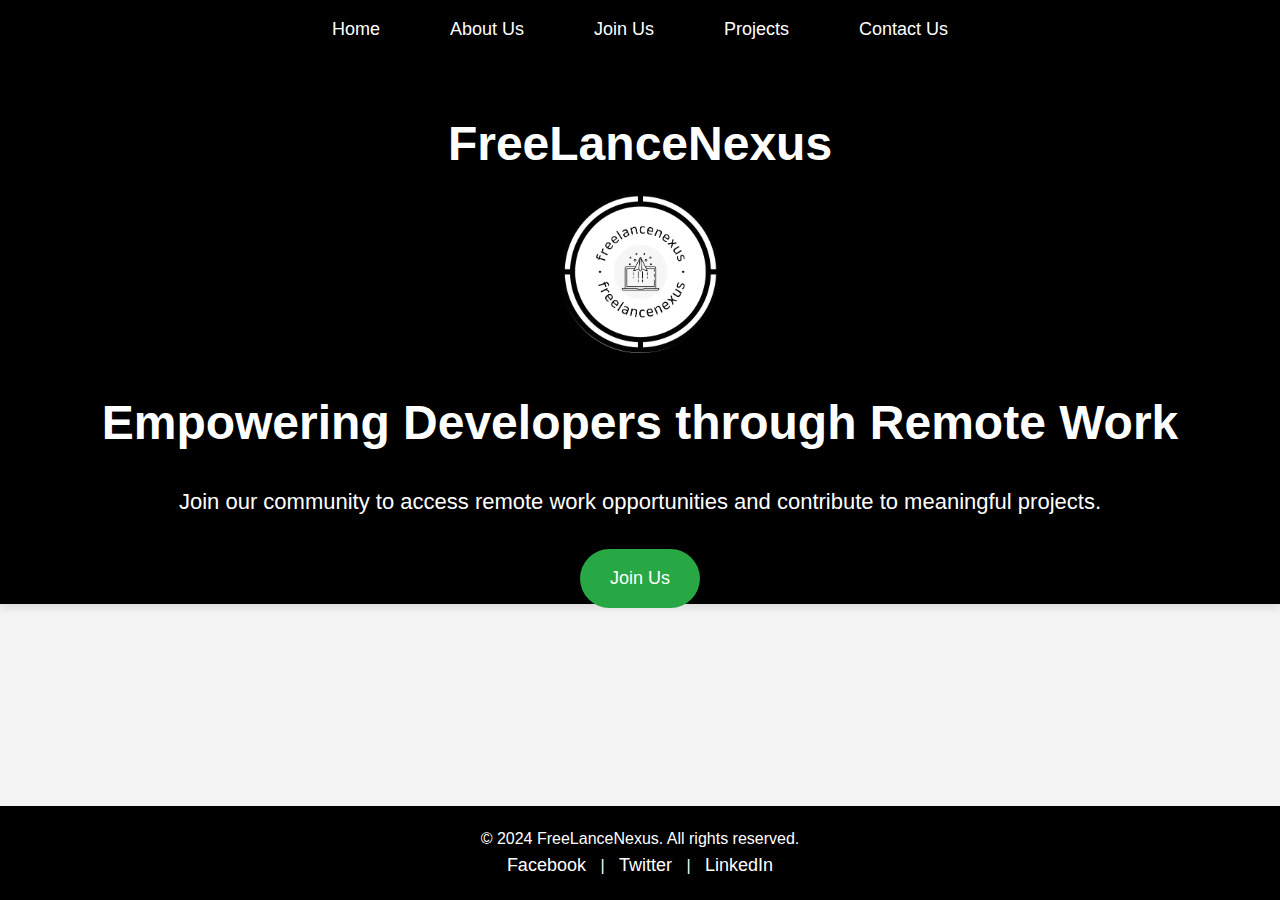
==== index.html @ 880dfd31 "first commit" ====
<!DOCTYPE html>
<html lang="en">
<head>
    <meta charset="UTF-8">
    <meta name="viewport" content="width=device-width, initial-scale=1.0">
    <title>FreeLanceNexus</title>
    <link rel="stylesheet" href="css/styles.css">
    <script src="js/script.js" defer></script>
</head>
<body>
    <header>
        <nav>
            
            <ul>
                <li><a href="index.html">Home</a></li>
                <li><a href="about.html">About Us</a></li>
                <li><a href="membership.html">Join Us</a></li>
                <li><a href="projects.html">Projects</a></li>
                <li><a href="contact.html">Contact Us</a></li>
            </ul>
        </nav>
        <div class="hero" id="home">
            <h1>FreeLanceNexus</h1>
            <div class="logo-container">
                <img src="images/job3.png" alt="Logo" class="logo">
            </div>
            <h1>Empowering Developers through Remote Work</h1>
            <p>Join our community to access remote work opportunities and contribute to meaningful projects.</p>
            <a href="membership.html" class="cta">Join Us</a>
        </div>
        
        
    </header>





    
    <footer>
        <p>&copy; 2024 FreeLanceNexus. All rights reserved.</p>
        <div class="social-links">
            <a href="#">Facebook</a> | <a href="#">Twitter</a> | <a href="#">LinkedIn</a>
        </div>
    </footer>
</body>
</html>
---- css/styles.css ----
html, body {
    height: 100%;
    margin: 0;
}

body {
    font-family: 'Open Sans', sans-serif;
    line-height: 1.6;
    background-color: #f4f4f4;
    color: #007bff;
    display: flex;
    flex-direction: column;
}


.main-content {
    flex: 1;
}




header {
    /* background-color: #007bff; */
    background-color: black;
    color: white;
    padding: 15px 0;
    height: 574px;
    position: sticky;
    top: 0;
    z-index: 1000;
    box-shadow: 0 4px 8px rgba(0, 0, 0, 0.1);
}

nav ul {
    list-style: none;
    padding: 0;
    margin: 0;
    display: flex;
    justify-content: center;
}

nav ul li {
    margin: 0 15px;
}

nav ul li a {
    color: white;
    text-decoration: none;
    font-size: 18px;
    padding: 10px 20px;
    border-radius: 30px;
    transition: background-color 0.3s ease, color 0.3s ease;
}

nav ul li a:hover,
nav ul li a.active {
    background-color: green;
    color: #e9ecef;
}


/* Style for the logo in the header */
.logo-container {
    display: flex;
    justify-content: center; /* Aligns logo to the center */
    align-items: center;
    margin: 10px 0;
}

.logo {
    max-width: 160px;  /* Adjust the max width */
    height: auto;      /* Maintain aspect ratio */
}




.hero {
    background: url('images/hero-background.jpg') no-repeat center center/cover;
    color: white;
    padding: 30px 20px;
    text-align: center;
}

.hero h1 {
    font-size: 48px;
    margin-bottom: 0px;
    font-weight: 700;
}

.hero p {
    font-size: 22px;
    margin-bottom: 30px;
}

.cta {
    display: inline-block;
    padding: 15px 30px;
    background-color: #28a745;
    color: white;
    text-decoration: none;
    border-radius: 30px;
    font-size: 18px;
    transition: background-color 0.3s ease;
}

.cta:hover {
    background-color: #218838;
}

section {
    padding: 60px 20px;
    margin: 20px 0;
    background-color: white;
    border-radius: 8px;
    box-shadow: 0 4px 8px rgba(0, 0, 0, 0.1);
}

section h2 {
    text-align: center;
    font-size: 36px;
    margin-bottom: 20px;
    color: black;
    font-weight: 700;
}

section p {
    text-align: center;
    font-size: 18px;
    margin-bottom: 20px;
    max-width: 800px;
    margin: 0 auto 30px auto;
    color: #555;
}

/* Project Gallery */
.project-gallery {
    display: flex;
    justify-content: space-around;
    flex-wrap: wrap;
    
}

.project-card {
    background-color: #f8f9fa;
    margin: 10px;
    padding: 20px;
    border-radius: 8px;
    box-shadow: 0 4px 8px rgba(0, 0, 0, 0.1);
    width: calc(50% - 20px);
    text-align: center;
    transition: transform 0.3s ease;
}

.project-card:hover {
    transform: translateY(-10px);
}

.project-card img {
    max-width: 100%;
    border-radius: 8px;
    margin-bottom: 15px;
}

.project-card p {
    font-size: 16px;
    color: #333;
}

/* Contact Form */
form {
    max-width: 400px;
    margin: 0 auto;
    display: flex;
    flex-direction: column;
}

form label {
    margin-bottom: 5px;
    font-weight: bold;
    color: #333;
}

form input,
form textarea {
    margin-bottom: 20px;
    padding: 15px;
    border-radius: 8px;
    border: 1px solid #ccc;
    width: 100%;
    box-sizing: border-box;
    font-size: 16px;
    color: #333;
}

form button {
    padding: 15px;
    background-color: black;
    color: white;
    border: none;
    border-radius: 8px;
    cursor: pointer;
    font-size: 18px;
    transition: background-color 0.3s ease;
}

form button:hover {
    background-color: green;
}

/* Footer */
footer {
    background-color: black;
    color: white;
    text-align: center;
    padding: 20px 0;
    margin-top: auto;
}

footer p {
    margin: 0;
}

footer .social-links a {
    color: white;
    text-decoration: none;
    margin: 0 10px;
    font-size: 18px;
    transition: color 0.3s ease;
}

footer .social-links a:hover {
    color: #28a745;
}

/* Responsive Design */
@media (max-width: 768px) {
    nav ul {
        flex-direction: column;
    }

    nav ul li {
        margin: 10px 0;
    }

    .project-card {
        width: 100%;
    }
}


.teams-container {
    width: 80%;
    max-width: 1200px;
    margin: 20px auto;
    text-align: center;
}

h2 {
    color: black;
    margin-bottom: 20px;
}

.table {
    display: grid;
    grid-template-columns: repeat(4, 1fr); /* 8 columns per row */
    gap: 15px;
    background-color: #d2efeb;
    padding: 20px;
    border-radius: 8px;
}


.team-cell {
    background-color: white;
    padding: 15px;
    border-radius: 5px;
    color: black;
    font-size: 18px;
    display: flex;
    justify-content: space-between;
    align-items: center;
}

.join-btn {
    background-color: black;
    color: white;
    border: none;
    padding: 10px 20px;
    font-size: 16px;
    cursor: pointer;
    border-radius: 5px;
    transition: background-color 0.3s;
}

/* .join-btn:hover {
    background-color: ;
} */

@media (max-width: 768px) {
    .table {
        grid-template-columns: repeat(2, 1fr); /* On small screens, 2 columns per row */
    }
}
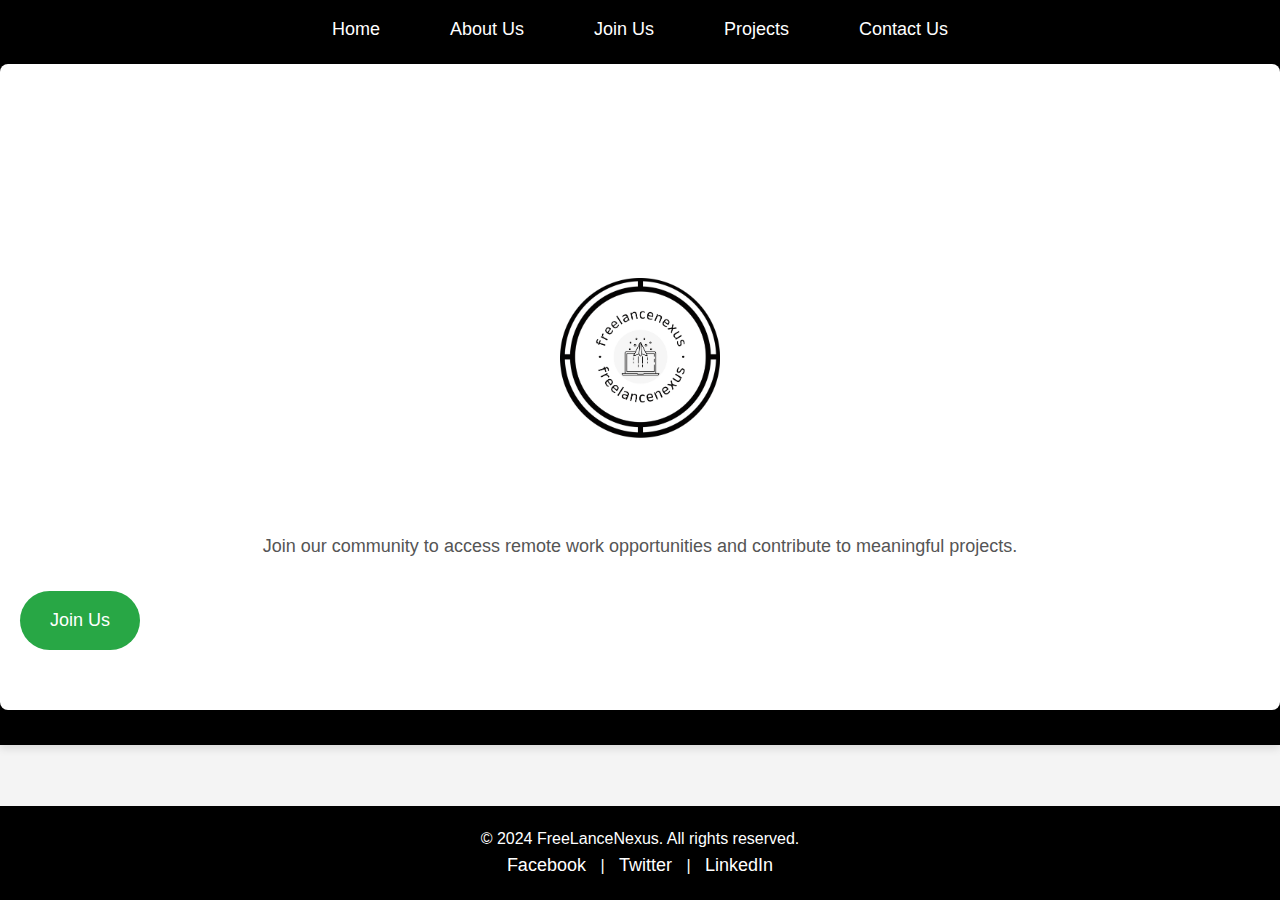
==== commit aca4e0a3: "Update index.html" ====
--- a/index.html
+++ b/index.html
@@ -19,7 +19,8 @@
                 <li><a href="contact.html">Contact Us</a></li>
             </ul>
         </nav>
-        <div class="hero" id="home">
+        <section>
+        <div class="hero" id="home"></div>
             <h1>FreeLanceNexus</h1>
             <div class="logo-container">
                 <img src="images/job3.png" alt="Logo" class="logo">
@@ -28,6 +29,8 @@
             <p>Join our community to access remote work opportunities and contribute to meaningful projects.</p>
             <a href="membership.html" class="cta">Join Us</a>
         </div>
+    </section>
+
         
         
     </header>
--- a/css/styles.css
+++ b/css/styles.css
@@ -26,7 +26,7 @@
     background-color: black;
     color: white;
     padding: 15px 0;
-    height: 574px;
+    height: auto;
     position: sticky;
     top: 0;
     z-index: 1000;
